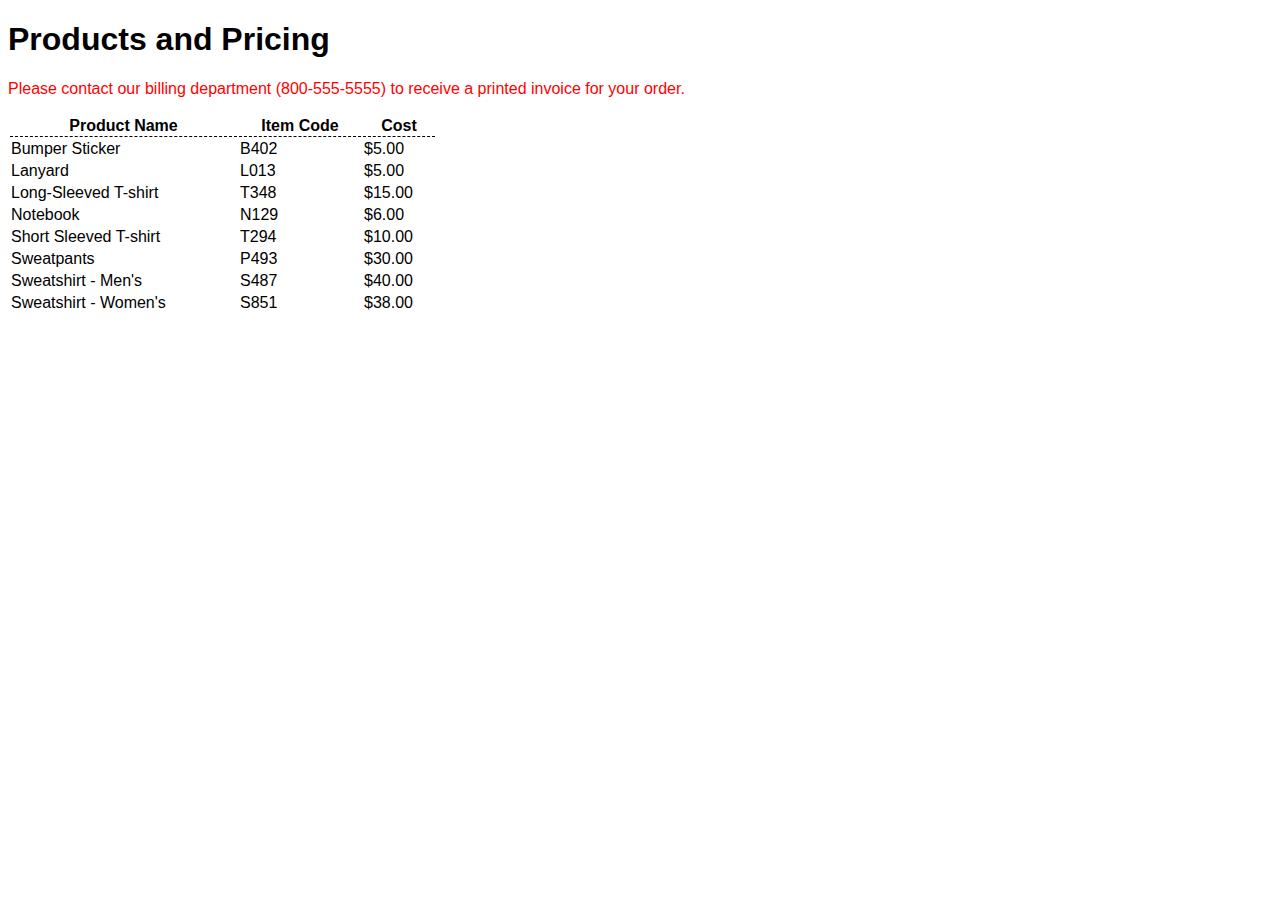
==== noscript.html @ 9b9c6f05 "completed project with functionlity to add invoice items and calculate totals" ====
<!DOCTYPE html>
<html>
<head>
<title>Project 1 Chelsea Schaefer</title>
<link rel="stylesheet" type="text/css" href="style.css">
</head>
<body>
	<h1>Products and Pricing</h1>
	<noscript><p class="red">*Your browser does not support Javascript. Javascript is required for the Invoice Manager, however this page can be used to generate a manual invoice.</p></noscript>
	<p class="red">Please contact our billing department (800-555-5555) to receive a printed invoice for your order.</p>
	<table id="products">
		<tr>
			<th width="225">Product Name</th>
			<th width="120">Item Code</th>
			<th width="70">Cost</th>
		</tr>
		<tr>
			<td>Bumper Sticker</td>
			<td>B402</td>
			<td>$5.00</td>
		</tr>
		<tr>
			<td>Lanyard</td>
			<td>L013</td>
			<td>$5.00</td>
		</tr>
		<tr>
			<td>Long-Sleeved T-shirt</td>
			<td>T348</td>
			<td>$15.00</td>
		</tr>
		<tr>
			<td>Notebook</td>
			<td>N129</td>
			<td>$6.00</td>
		</tr>
		<tr>
			<td>Short Sleeved T-shirt</td>
			<td>T294</td>
			<td>$10.00</td>
		</tr>
		<tr>
			<td>Sweatpants</td>
			<td>P493</td>
			<td>$30.00</td>
		</tr>
		<tr>
			<td>Sweatshirt - Men's</td>
			<td>S487</td>
			<td>$40.00</td>
		</tr>
		<tr>
			<td>Sweatshirt - Women's</td>
			<td>S851</td>
			<td>$38.00</td>
		</tr>
	</table>
	
</body>
</html>
---- style.css ----
body {
	font-family: Verdana, sans-serif;
}

#formTable {
	text-align: right;
}

#item_add, #add_test_data {
	margin: 3px 10px 3px 125px;
	width: 120px;
}


#orderTable {
	text-align: left;
}

th {
	border-bottom: 1px dashed black;
}


#results{
	text-align: right;
	margin-left: 350px;
}

li {
	font-weight: bold;
	list-style-type: none;
}

.red {
	color: red;
}
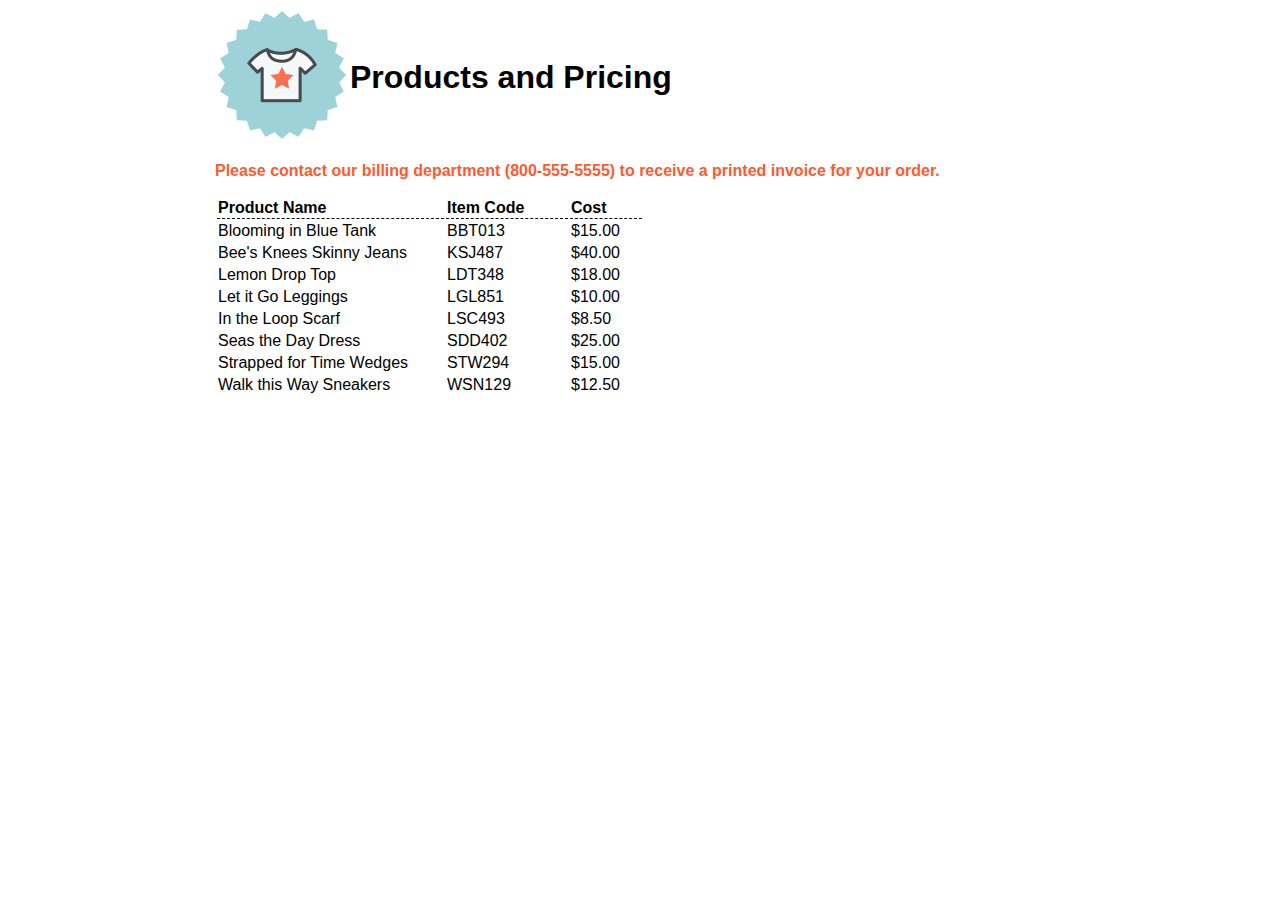
==== commit 72c0018d: "final updates to project files" ====
--- a/noscript.html
+++ b/noscript.html
@@ -5,7 +5,11 @@
 <link rel="stylesheet" type="text/css" href="style.css">
 </head>
 <body>
-	<h1>Products and Pricing</h1>
+<div class="container">
+	<table>
+		<td><img src="images/shirt-star.png"></td>
+		<td><h1>Products and Pricing</h1></td>
+	</table>
 	<noscript><p class="red">*Your browser does not support Javascript. Javascript is required for the Invoice Manager, however this page can be used to generate a manual invoice.</p></noscript>
 	<p class="red">Please contact our billing department (800-555-5555) to receive a printed invoice for your order.</p>
 	<table id="products">
@@ -15,46 +19,46 @@
 			<th width="70">Cost</th>
 		</tr>
 		<tr>
-			<td>Bumper Sticker</td>
-			<td>B402</td>
-			<td>$5.00</td>
-		</tr>
-		<tr>
-			<td>Lanyard</td>
-			<td>L013</td>
-			<td>$5.00</td>
-		</tr>
-		<tr>
-			<td>Long-Sleeved T-shirt</td>
-			<td>T348</td>
+			<td>Blooming in Blue Tank</td>
+			<td>BBT013</td>
 			<td>$15.00</td>
 		</tr>
 		<tr>
-			<td>Notebook</td>
-			<td>N129</td>
-			<td>$6.00</td>
+			<td>Bee's Knees Skinny Jeans</td>
+			<td>KSJ487</td>
+			<td>$40.00</td>
+		</tr>	
+		<tr>
+			<td>Lemon Drop Top</td>
+			<td>LDT348</td>
+			<td>$18.00</td>
 		</tr>
 		<tr>
-			<td>Short Sleeved T-shirt</td>
-			<td>T294</td>
+			<td>Let it Go Leggings</td>
+			<td>LGL851</td>
 			<td>$10.00</td>
 		</tr>
 		<tr>
-			<td>Sweatpants</td>
-			<td>P493</td>
-			<td>$30.00</td>
+			<td>In the Loop Scarf</td>
+			<td>LSC493</td>
+			<td>$8.50</td>
 		</tr>
 		<tr>
-			<td>Sweatshirt - Men's</td>
-			<td>S487</td>
-			<td>$40.00</td>
+			<td>Seas the Day Dress</td>
+			<td>SDD402</td>
+			<td>$25.00</td>
 		</tr>
 		<tr>
-			<td>Sweatshirt - Women's</td>
-			<td>S851</td>
-			<td>$38.00</td>
+			<td>Strapped for Time Wedges</td>
+			<td>STW294</td>
+			<td>$15.00</td>
+		</tr>
+		<tr>
+			<td>Walk this Way Sneakers</td>
+			<td>WSN129</td>
+			<td>$12.50</td>
 		</tr>
 	</table>
-	
+</div>
 </body>
 </html>--- a/style.css
+++ b/style.css
@@ -1,16 +1,27 @@
 body {
 	font-family: Verdana, sans-serif;
+	padding: 0 10px 0 10px;
+}
+
+.container {
+	max-width: 850px;
+	margin: auto;
 }
 
 #formTable {
 	text-align: right;
 }
 
-#item_add, #add_test_data {
+#item_add {
+	border-radius: 10px;
+	background-color: #9DD2D8;
 	margin: 3px 10px 3px 125px;
 	width: 120px;
 }
 
+#item_add:focus {
+	outline: none;
+}
 
 #orderTable {
 	text-align: left;
@@ -19,7 +30,6 @@
 th {
 	border-bottom: 1px dashed black;
 }
-
 
 #results{
 	text-align: right;
@@ -32,5 +42,21 @@
 }
 
 .red {
-	color: red;
+	color: #FF5930;
+	font-weight: bold;
+}
+
+button {
+	background: transparent;
+	border-radius: 10px;
+}
+
+#thankYou {
+	text-transform: uppercase;
+	font-style: italic;
+	text-align: center;
+}
+
+#products {
+	text-align: left;
 }